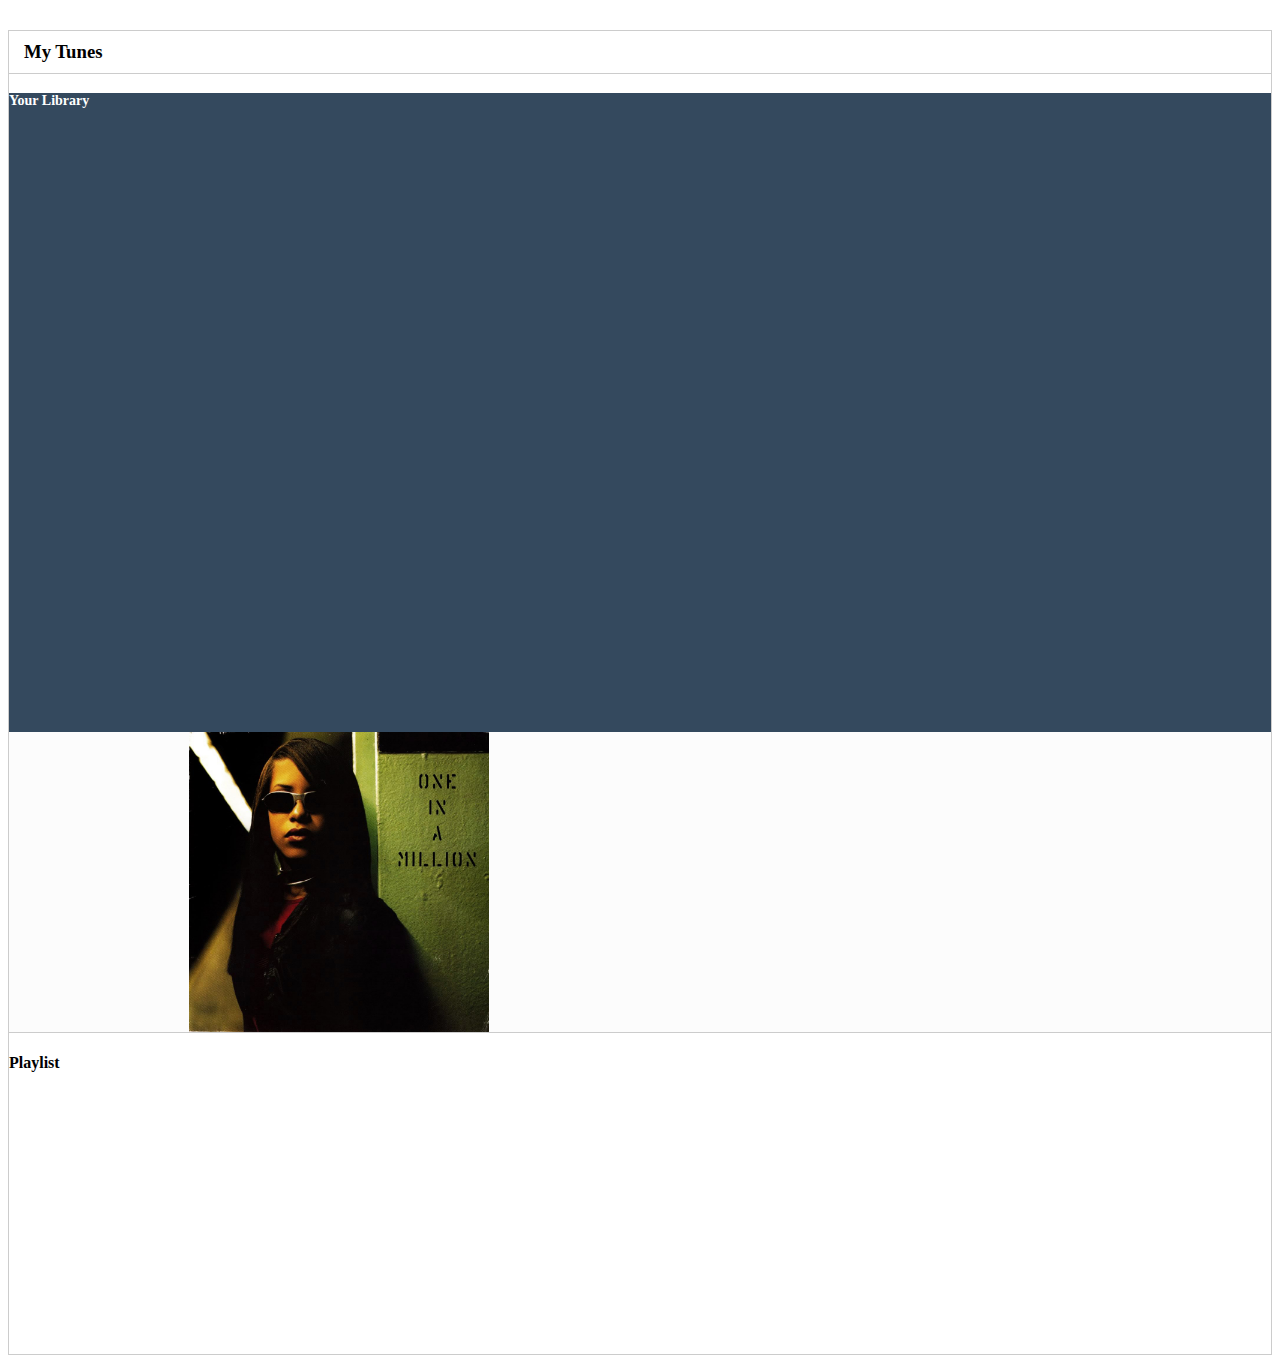
==== client/index.html @ ca371f94 "made several changes to support the new ui layout" ====
<!DOCTYPE html>
<html>
  <head>
    <meta charset="utf-8">
    <title>Flat UI Free</title>
    <meta name="viewport" content="width=device-width, initial-scale=1.0">

    <!-- Loading Bootstrap -->
    <link href="bower_components/flat-ui-official/bootstrap/css/bootstrap.css" rel="stylesheet">

    <!-- Loading Flat UI -->
    <link href="bower_components/flat-ui-official/css/flat-ui.css" rel="stylesheet">

    <link rel="shortcut icon" href="images/favicon.ico">

    <!-- HTML5 shim, for IE6-8 support of HTML5 elements. All other JS at the end of file. -->
    <!--[if lt IE 9]>
      <script src="js/html5shiv.js"></script>
    <![endif]-->
    <link href="styles.css" rel="stylesheet">
  </head>
  <body>
    <div class="container">
      <div class="row">
        <div class="title-bar"><h3>My Tunes</h3></div>
      </div>
      <div class="row">
        <div class="col-md-5 library-shell">
          <h4 class="library-heading">Your Library</h4>
        </div>
        <div class="col-md-7">
          <div class="row album-shell">
            <img class= "album-cover" src="images/one-in-a-million-4ee2432c9cc03.jpg" alt="">
          </div>
          <div class="row">
            <div class="col-md-12 playlist-shell">
              <h4>Playlist</h4>
            </div>
          </div>
          <div class="row">
            <div class="col-md-12 player-shell"></div>
          </div>
        </div>
      </div>
    </div>
    <!-- /.container -->

    <!-- Scripts may be placed anywhere on a page. But FYI, they block rendering of elements
     below them until after the scripts load-->
    <script src="bower_components/jquery/jquery.min.js"></script>
    <script src="bower_components/underscore/underscore.js"></script>
    <script src="bower_components/backbone/backbone.js"></script>
     <!-- Flat-UI scripts  -->
    <script src="bower_components/flat-ui-official/js/bootstrap.min.js"></script>
    <script src="bower_components/flat-ui-official/js/bootstrap-select.js"></script>
    <script src="bower_components/flat-ui-official/js/bootstrap-switch.js"></script>
    <script src="bower_components/flat-ui-official/js/flatui-checkbox.js"></script>
    <script src="bower_components/flat-ui-official/js/flatui-radio.js"></script>
    <script src="bower_components/flat-ui-official/js/jquery.tagsinput.js"></script>
    <script src="bower_components/flat-ui-official/js/jquery.placeholder.js"></script>

    <script src="data/data.js"></script>

    <script src="models/SongModel.js"></script>
    <script src="collections/Songs.js"></script>
    <script src="collections/SongQueue.js"></script>
    <script src="models/AppModel.js"></script>

    <script src="views/PlayerView.js"></script>
    <script src="views/LibraryView.js"></script>
    <script src="views/LibraryEntryView.js"></script>
    <script src="views/AppView.js"></script>

    <script>
      $(function(){
        // set up model objects
        var library = new MyTunes.Collections.Songs(songData);

        var app = new MyTunes.Models.AppModel({library: library});

        // build a view for the top level of the whole app
        var appView = new MyTunes.Views.AppView({model: app});

        // put the view onto the screen
        $('.library-shell').append(appView.render());
      });
    </script>
  </body>
</html>
---- client/styles.css ----
.container {
  margin-top: 30px;
  border: 1px solid #ccc;
}

.title-bar {
  border-bottom: 1px solid #ccc;
}

.title-bar h3 {
  margin: 10px 0;
  padding-left: 15px;
}
.library-shell {
  height: 639px;
  background-color: #34495e;
  color: #fff;
  font-size: 14px;
}

th, td {
  padding: 3px 20px 3px 0;
}
th {
  color: #16a085;
  font-weight: bold;
}
.count {
  text-align: center;
}
.playlist-shell {
  height: 300px;
}

.album-shell {
  height: 300px;
  background-color: #fcfcfc;
  border-bottom: 1px solid #ccc;
}

audio {
  width: 652px;
}

.album-cover {
  height: 300px; 
  width: 300px;
  margin-left: 180px;
}
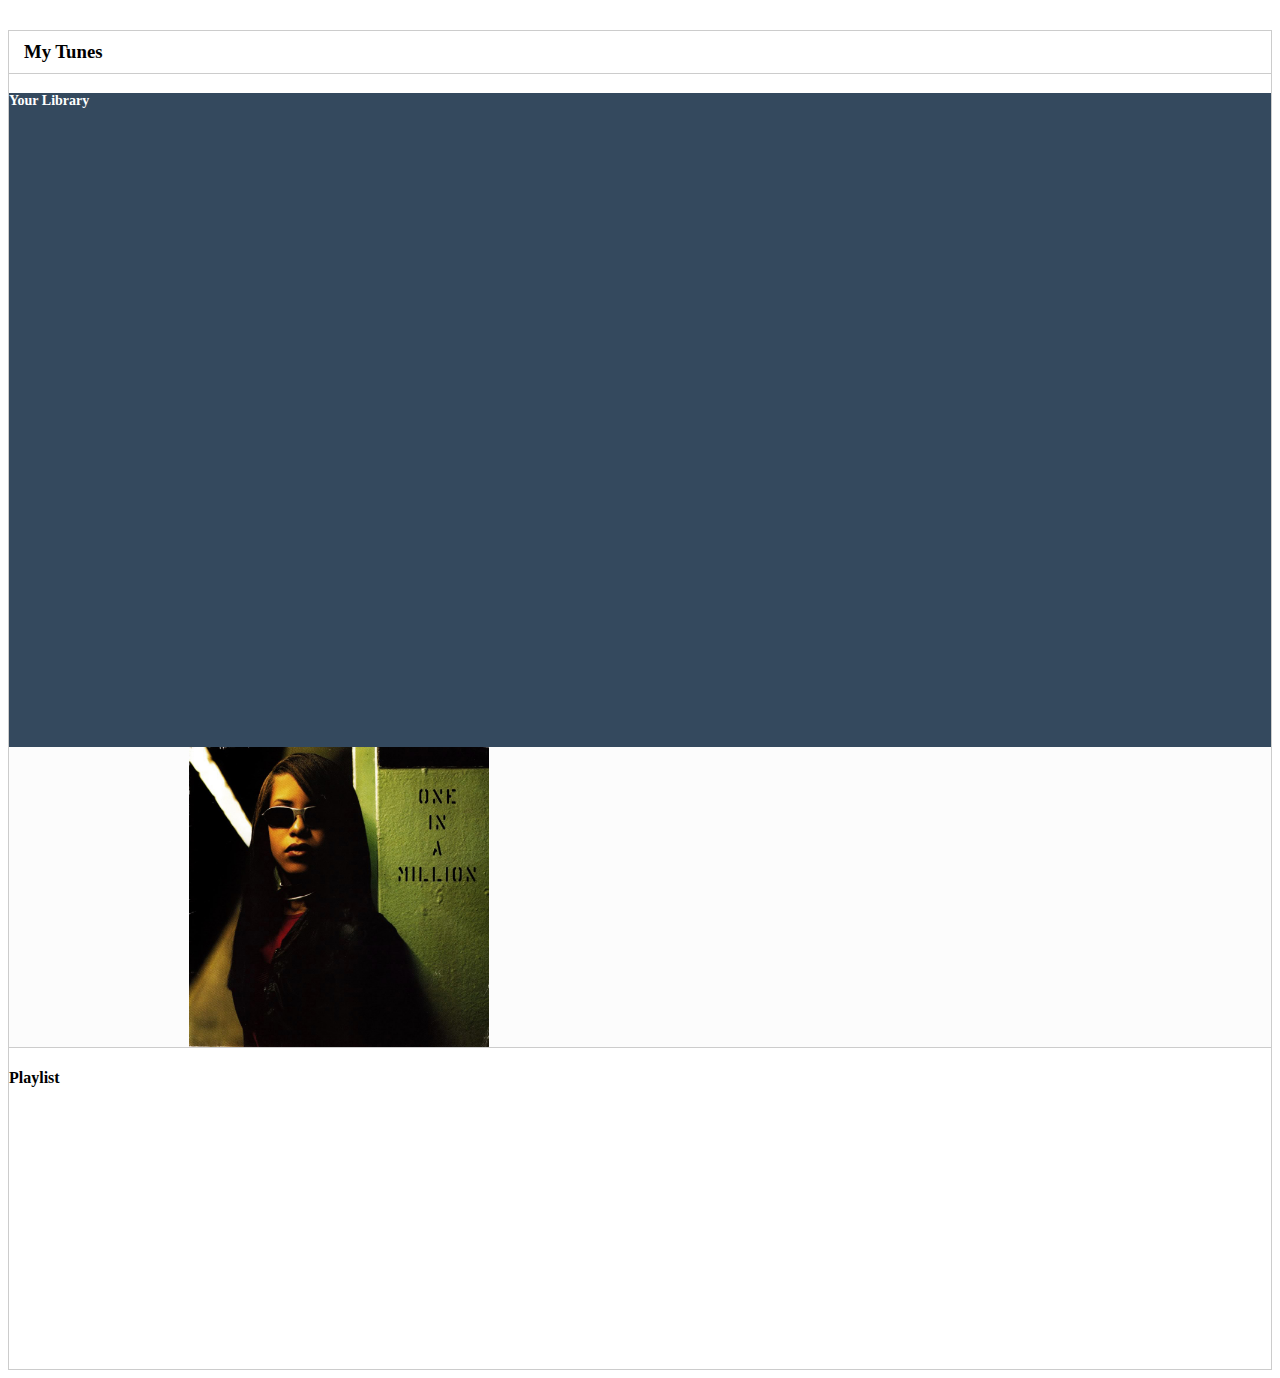
==== commit b1df0245: "more UI changes" ====
--- a/client/index.html
+++ b/client/index.html
@@ -37,9 +37,7 @@
               <h4>Playlist</h4>
             </div>
           </div>
-          <div class="row">
-            <div class="col-md-12 player-shell"></div>
-          </div>
+          <div class="row player-shell"></div>
         </div>
       </div>
     </div>
@@ -69,6 +67,8 @@
     <script src="views/PlayerView.js"></script>
     <script src="views/LibraryView.js"></script>
     <script src="views/LibraryEntryView.js"></script>
+    <script src="views/SongQueueView.js"></script>
+    <script src="views/SongQueueEntryView.js"></script>
     <script src="views/AppView.js"></script>
 
     <script>
--- a/client/styles.css
+++ b/client/styles.css
@@ -12,19 +12,37 @@
   padding-left: 15px;
 }
 .library-shell {
-  height: 639px;
+  height: 654px;
   background-color: #34495e;
   color: #fff;
   font-size: 14px;
 }
 
-th, td {
-  padding: 3px 20px 3px 0;
-}
-th {
+table th {
+  border-width: 2px;
   color: #16a085;
   font-weight: bold;
 }
+table tr:last-child th,
+table tr:last-child td {
+  border-bottom: none;
+}
+table.library tr:nth-child(even) {
+  background: #2C3E50;
+}    
+
+.library tbody tr:hover {
+  background-color: #E74C3C;
+  cursor: pointer; 
+}
+
+table.queue tr:nth-child(even) {
+  background: #ccc;
+}    
+/* .queue:hover {
+  background-color: #E74C3C;
+  cursor: pointer; 
+} */
 .count {
   text-align: center;
 }
@@ -39,7 +57,7 @@
 }
 
 audio {
-  width: 652px;
+  width: 681px;
 }
 
 .album-cover {
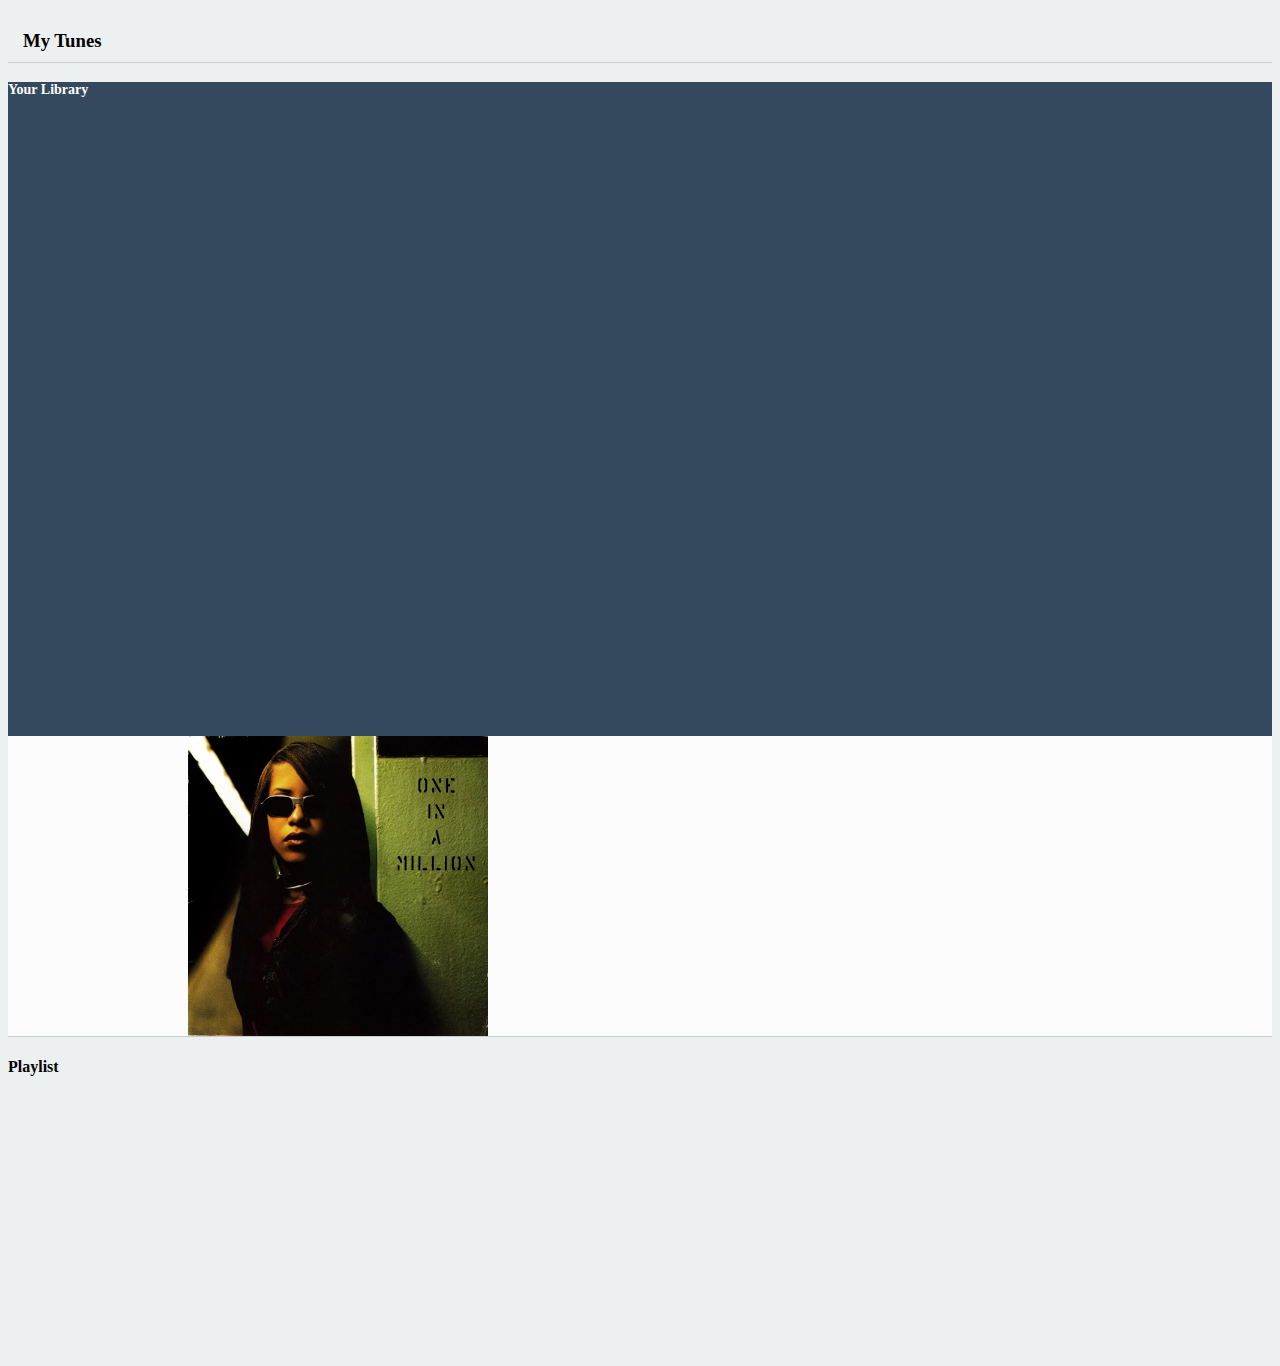
==== commit c4ace85e: "adds router and adds support for playing a song based on url." ====
--- a/client/index.html
+++ b/client/index.html
@@ -2,7 +2,7 @@
 <html>
   <head>
     <meta charset="utf-8">
-    <title>Flat UI Free</title>
+    <title>My Tunes</title>
     <meta name="viewport" content="width=device-width, initial-scale=1.0">
 
     <!-- Loading Bootstrap -->
@@ -70,6 +70,7 @@
     <script src="views/SongQueueView.js"></script>
     <script src="views/SongQueueEntryView.js"></script>
     <script src="views/AppView.js"></script>
+    <script src="router/TunesRouter.js"></script>
 
     <script>
       $(function(){
@@ -81,6 +82,7 @@
         // build a view for the top level of the whole app
         var appView = new MyTunes.Views.AppView({model: app});
 
+        var router = new MyTunes.Router.TunesRouter({model:app});
         // put the view onto the screen
         $('.library-shell').append(appView.render());
       });
--- a/client/styles.css
+++ b/client/styles.css
@@ -1,6 +1,10 @@
+
+body {
+  background-color: #ECF0F1;
+}
 .container {
   margin-top: 30px;
-  border: 1px solid #ccc;
+  border: 1px solid ##BDC3C7;
 }
 
 .title-bar {
@@ -65,3 +69,8 @@
   width: 300px;
   margin-left: 180px;
 }
+
+.fui-cross:hover {
+  cursor: pointer;
+  color: #E74C3C
+}
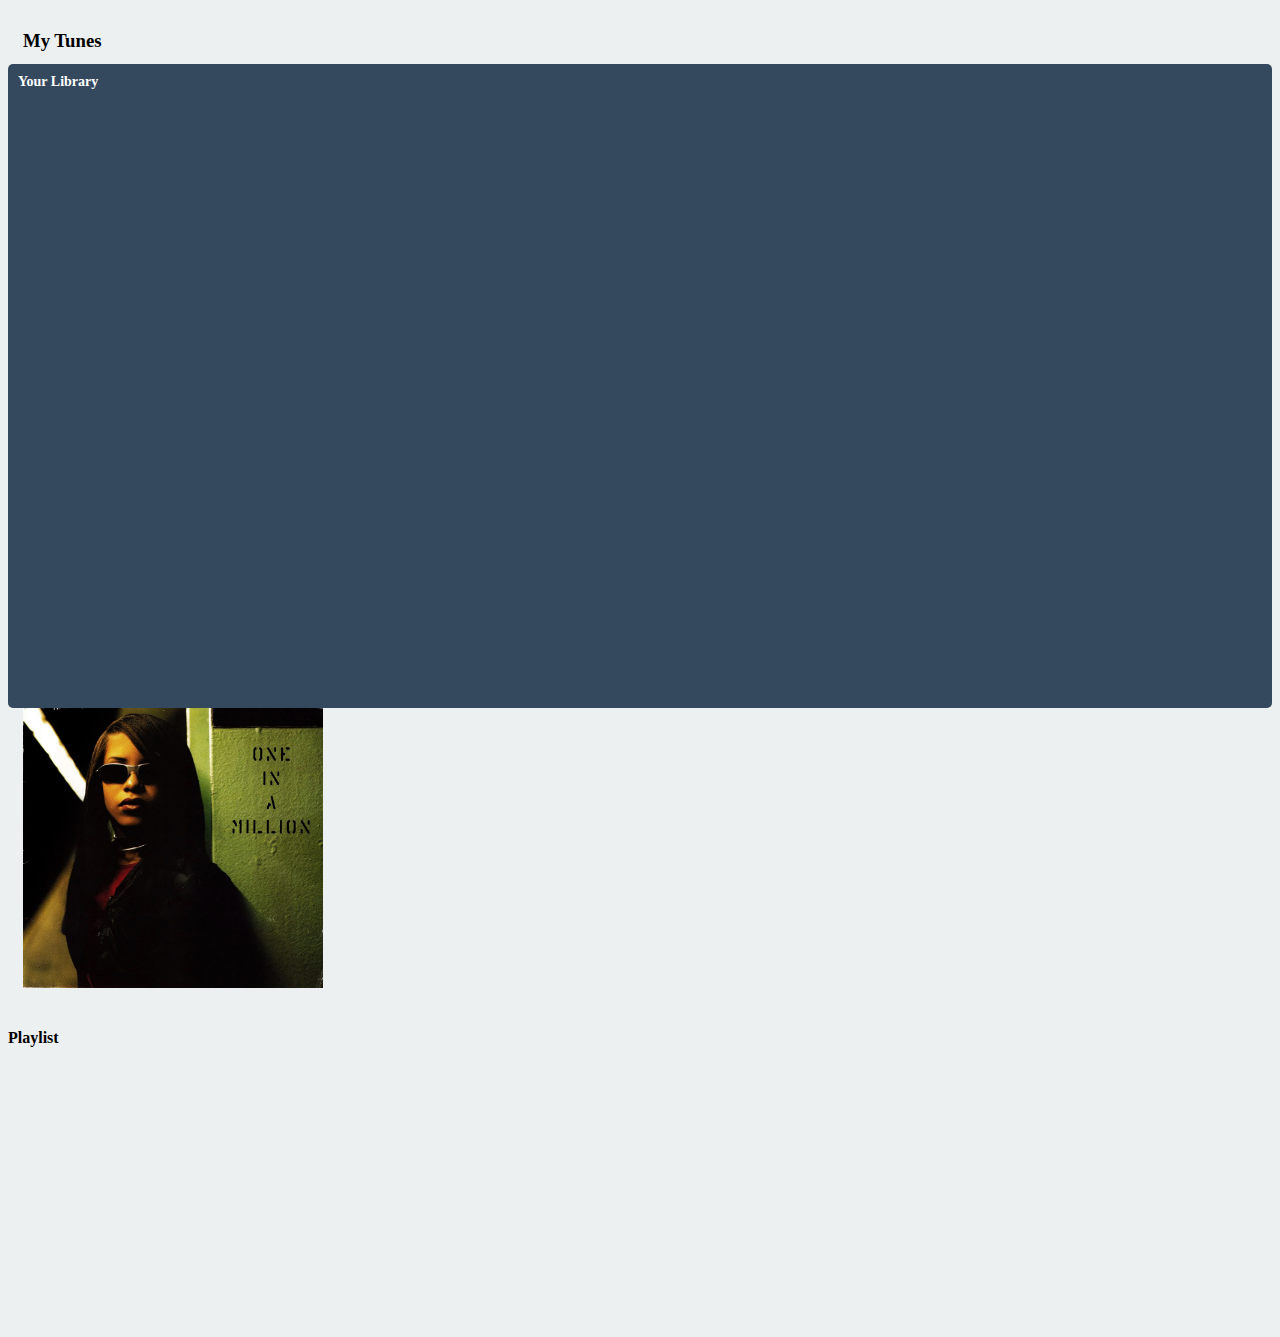
==== commit 3fd3ca45: "attempting to have the songQueueEntry view update the color of the volume icon when song is played, " ====
--- a/client/index.html
+++ b/client/index.html
@@ -25,19 +25,23 @@
         <div class="title-bar"><h3>My Tunes</h3></div>
       </div>
       <div class="row">
-        <div class="col-md-5 library-shell">
-          <h4 class="library-heading">Your Library</h4>
+        <div class="col-md-5">
+          <div class="library-shell">
+            <h4 class="library-heading">Your Library</h4>
+          </div>
         </div>
         <div class="col-md-7">
           <div class="row album-shell">
-            <img class= "album-cover" src="images/one-in-a-million-4ee2432c9cc03.jpg" alt="">
+            <img class= "album-cover img-rounded img-responsive" src="images/one-in-a-million-4ee2432c9cc03.jpg" alt="">
           </div>
           <div class="row">
             <div class="col-md-12 playlist-shell">
               <h4>Playlist</h4>
             </div>
           </div>
-          <div class="row player-shell"></div>
+          <div class="row">
+            <div class="col-md-12 player-shell"></div>
+          </div>
         </div>
       </div>
     </div>
--- a/client/styles.css
+++ b/client/styles.css
@@ -4,24 +4,26 @@
 }
 .container {
   margin-top: 30px;
-  border: 1px solid ##BDC3C7;
 }
 
 .title-bar {
-  border-bottom: 1px solid #ccc;
 }
 
 .title-bar h3 {
-  margin: 10px 0;
+  margin: 12px 0;
   padding-left: 15px;
 }
 .library-shell {
-  height: 654px;
+  height: 644px;
+  border-radius: 5px;
   background-color: #34495e;
   color: #fff;
   font-size: 14px;
 }
-
+.library-shell h4 {
+  padding: 10px;
+  margin: 0 0 15px 0;
+}
 table th {
   border-width: 2px;
   color: #16a085;
@@ -56,21 +58,28 @@
 
 .album-shell {
   height: 300px;
-  background-color: #fcfcfc;
-  border-bottom: 1px solid #ccc;
+}
+.album-shell img {
+  height: 280px;
 }
 
 audio {
-  width: 681px;
+  width: 100%;
 }
 
 .album-cover {
   height: 300px; 
   width: 300px;
-  margin-left: 180px;
+  margin-left: 15px;
 }
 
 .fui-cross:hover {
   cursor: pointer;
   color: #E74C3C
 }
+.fui-volume {
+  color: rgba(52, 73, 94, 0.5);
+}
+.playing {
+  color: #2ECC71;
+}
